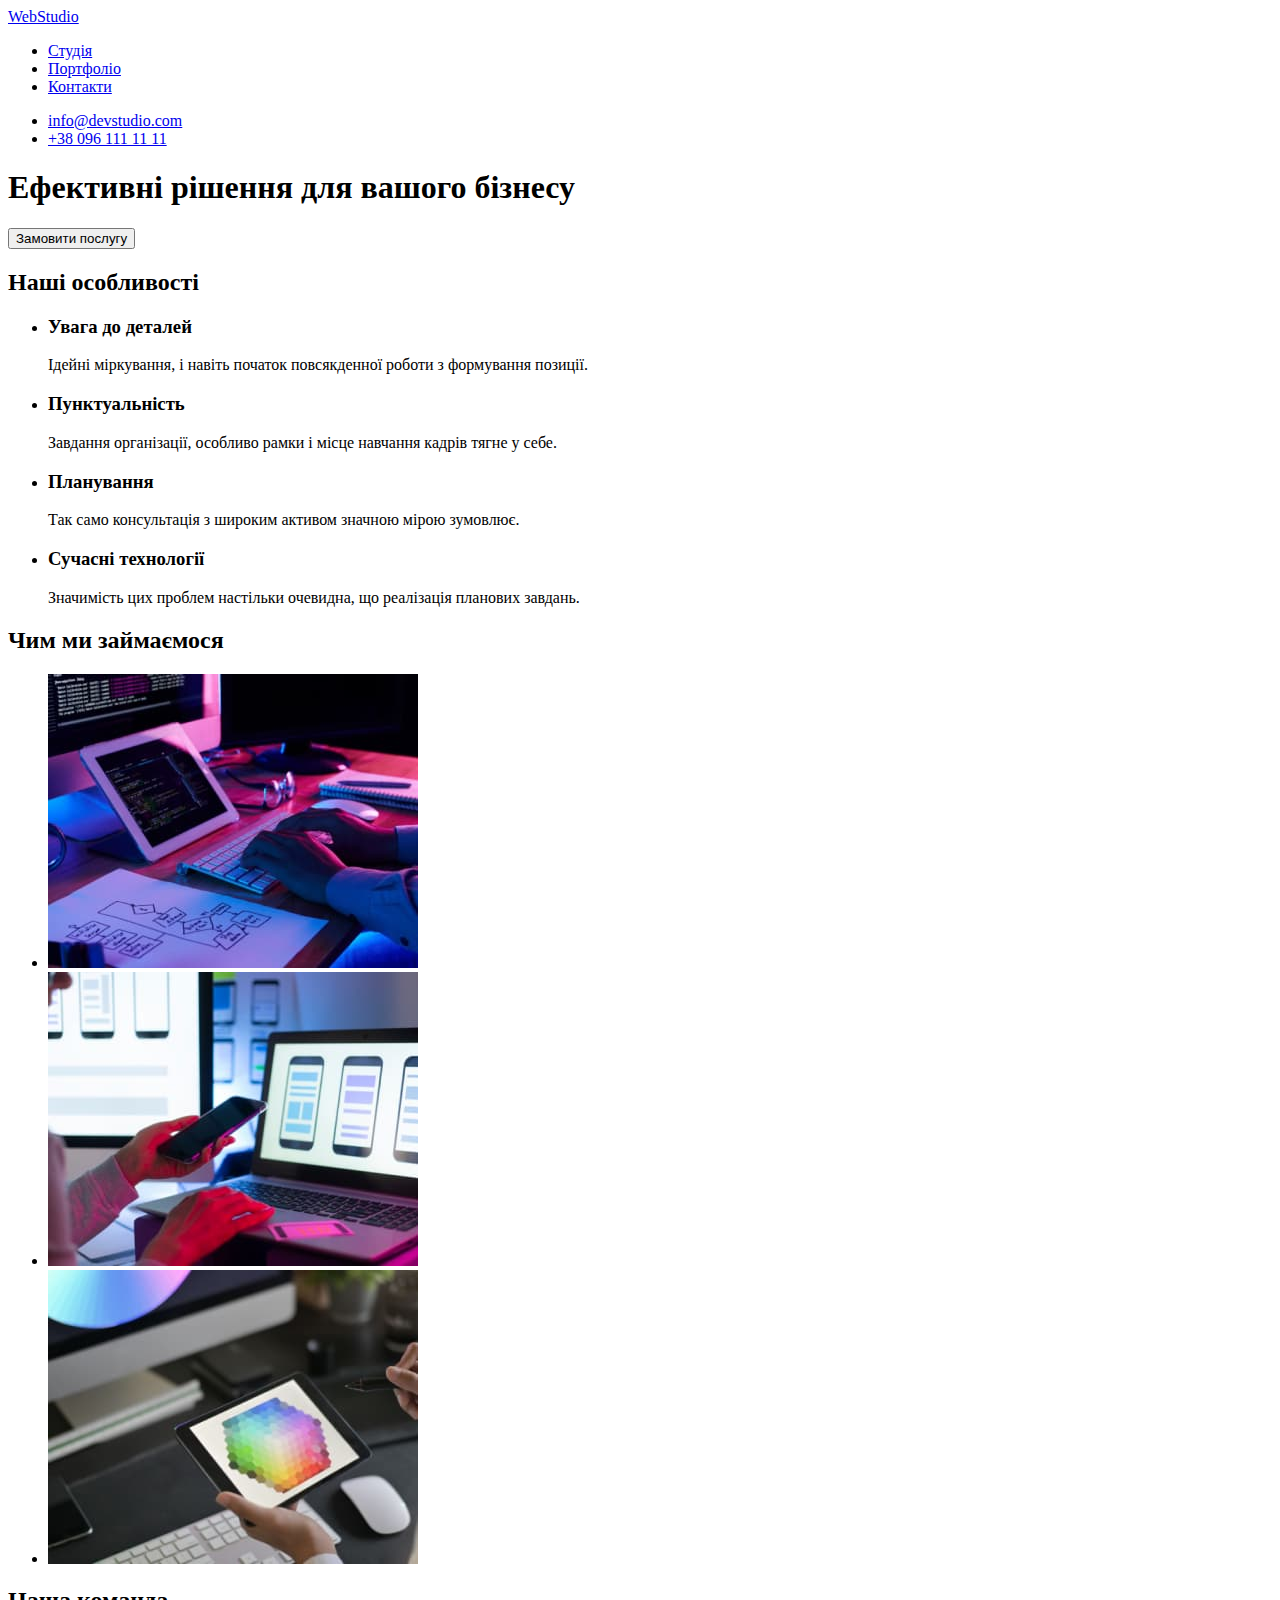
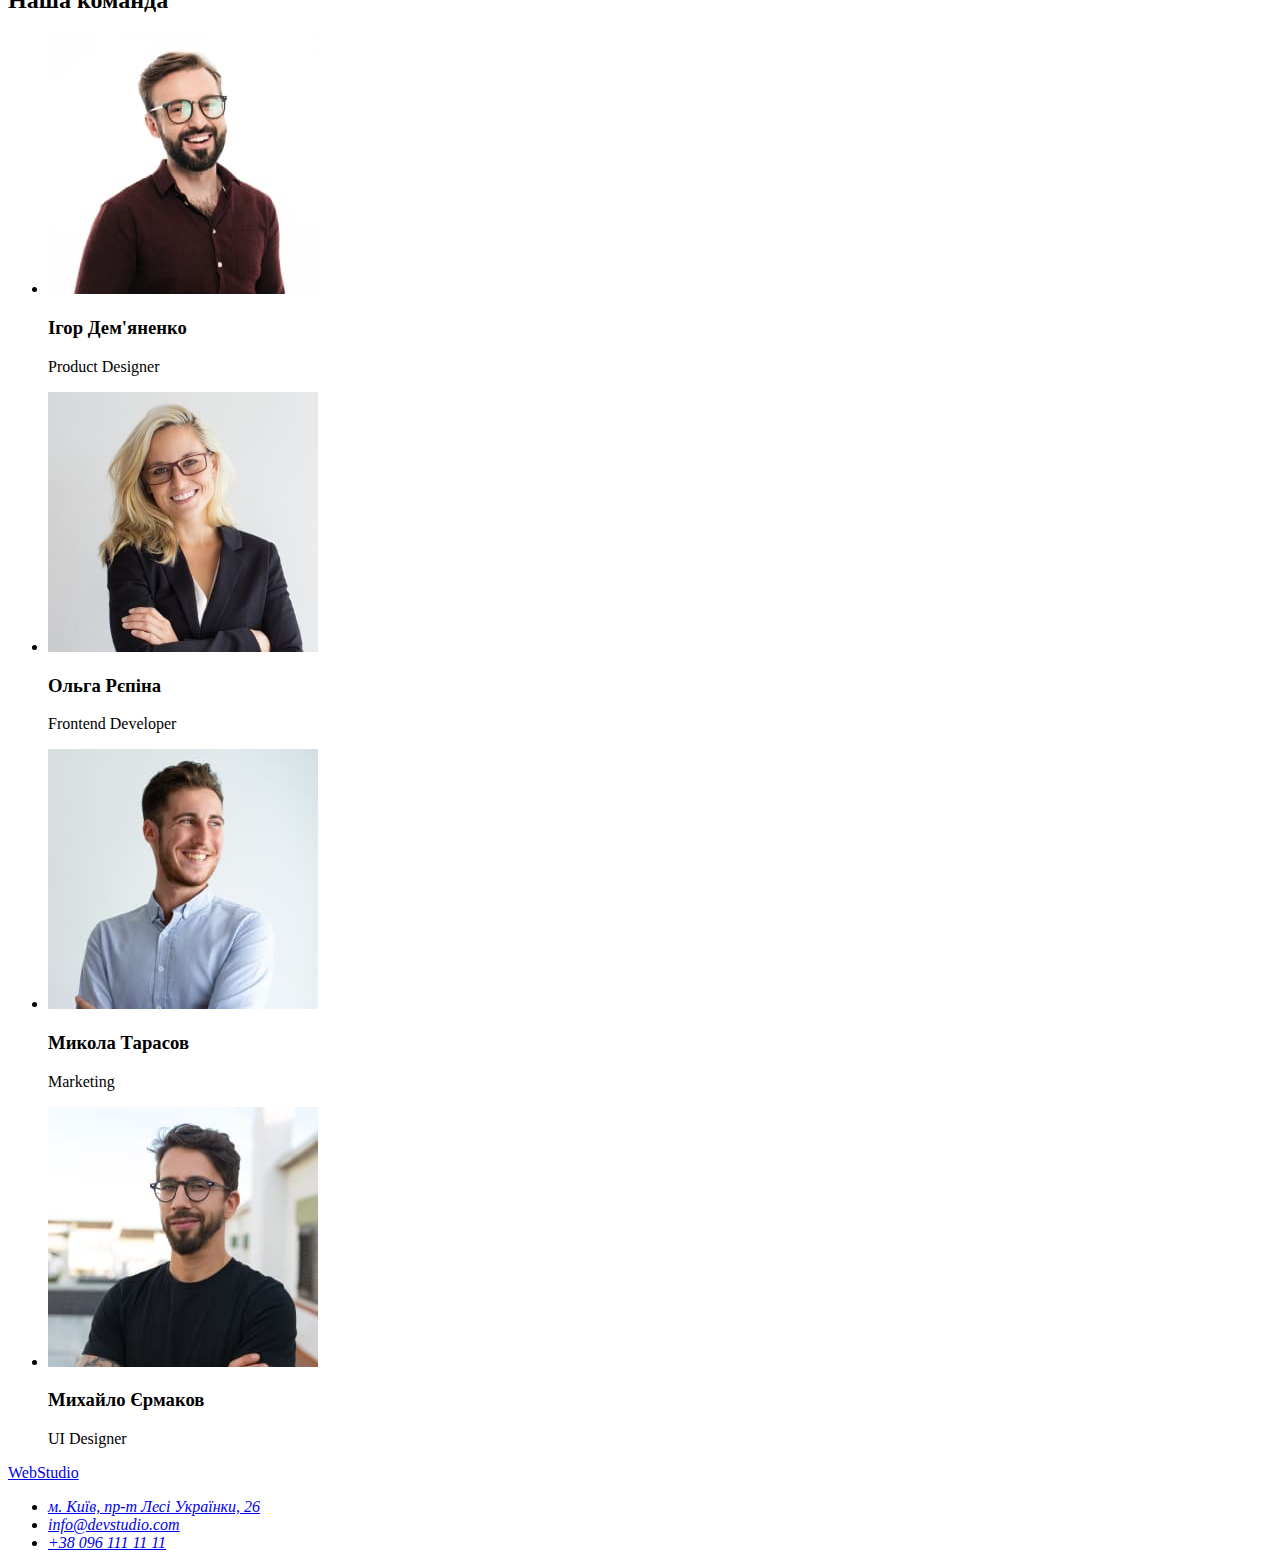
==== index.html @ 5721ebfb "added folders" ====
<!DOCTYPE html>
<html lang="uk">
  <head>
    <meta charset="UTF-8" />
    <meta http-equiv="X-UA-Compatible" content="IE=edge" />
    <meta name="viewport" content="width=device-width, initial-scale=1.0" />
    <title>WebStudio</title>
  </head>
  <body>
    <header>
      <nav>
        <a href="/">WebStudio</a>
        <ul>
          <li><a href="/">Студія</a></li>
          <li><a href="#">Портфоліо</a></li>
          <li><a href="#">Контакти</a></li>
        </ul>
      </nav>

      <ul>
        <li><a href="mailto:info@devstudio.com">info@devstudio.com</a></li>
        <li><a href="tel:+380961111111">+38 096 111 11 11</a></li>
      </ul>
    </header>

    <main>
      <section>
        <h1>Ефективні рішення для вашого бізнесу</h1>
        <button type="button">Замовити послугу</button>
      </section>

      <section>
        <h2>Наші особливості</h2>
        <ul>
          <li>
            <h3>Увага до деталей</h3>
            <p>
              Ідейні міркування, і навіть початок повсякденної роботи з
              формування позиції.
            </p>
          </li>
          <li>
            <h3>Пунктуальність</h3>
            <p>
              Завдання організації, особливо рамки і місце навчання кадрів тягне
              у себе.
            </p>
          </li>
          <li>
            <h3>Планування</h3>
            <p>
              Так само консультація з широким активом значною мірою зумовлює.
            </p>
          </li>
          <li>
            <h3>Сучасні технології</h3>
            <p>
              Значимість цих проблем настільки очевидна, що реалізація планових
              завдань.
            </p>
          </li>
        </ul>
      </section>

      <section>
        <h2>Чим ми займаємося</h2>
        <ul>
          <li>
            <img
              src="./images/keyboard.jpg"
              alt="Людина друкує на клавіатурі"
              width="370"
            />
          </li>
          <li>
            <img
              src="./images/phone.jpg"
              alt="Жінка тримає в руках телефон"
              width="370"
            />
          </li>
          <li>
            <img
              src="./images/tablet.jpg"
              alt="Кольорова гама на планшеті"
              width="370"
            />
          </li>
        </ul>
      </section>

      <section>
        <h2>Наша команда</h2>
        <ul>
          <li>
            <img src="./images/ihor.jpg" alt="Фотограія Ігоря" width="270" />
            <h3>Ігор Дем'яненко</h3>
            <p>Product Designer</p>
          </li>
          <li>
            <img src="./images/olga.jpg" alt="Фотографія Ольги" width="270" />
            <h3>Ольга Рєпіна</h3>
            <p>Frontend Developer</p>
          </li>
          <li>
            <img src="./images/mikola.jpg" alt="Фотграфія Миколи" width="270" />
            <h3>Микола Тарасов</h3>
            <p>Marketing</p>
          </li>
          <li>
            <img
              src="./images/mihailo.jpg"
              alt="Фотографія Михайла"
              width="270"
            />
            <h3>Михайло Єрмаков</h3>
            <p>UI Designer</p>
          </li>
        </ul>
      </section>
    </main>

    <footer>
      <a href="/">WebStudio</a>
      <address>
        <ul>
          <li>
            <a
              href="https://goo.gl/maps/RR7eCFrvrUXadaKA6"
              target="_blank"
              rel="noopener noreferrer nofollow"
              >м. Київ, пр-т Лесі Українки, 26</a
            >
          </li>
          <li><a href="mailto:info@devstudio.com">info@devstudio.com</a></li>
          <li><a href="tel:+380961111111">+38 096 111 11 11</a></li>
        </ul>
      </address>
    </footer>
  </body>
</html>
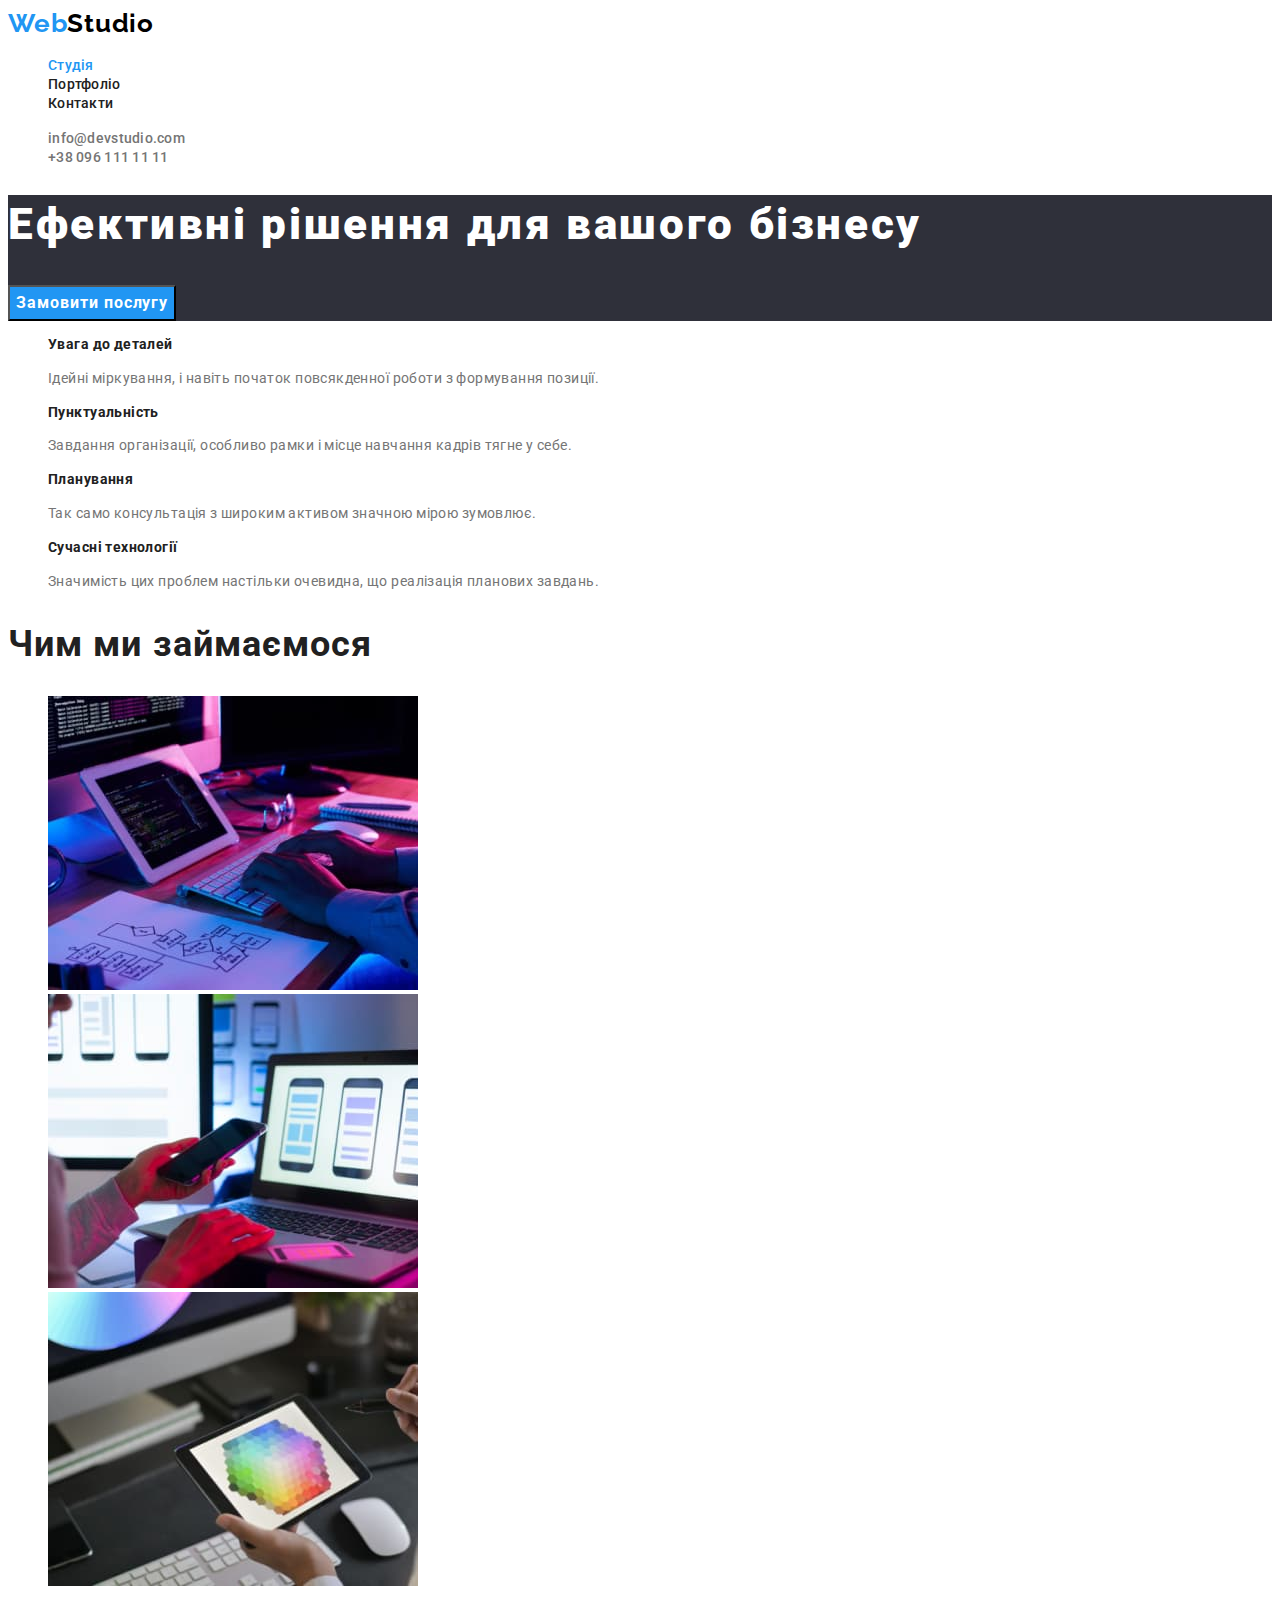
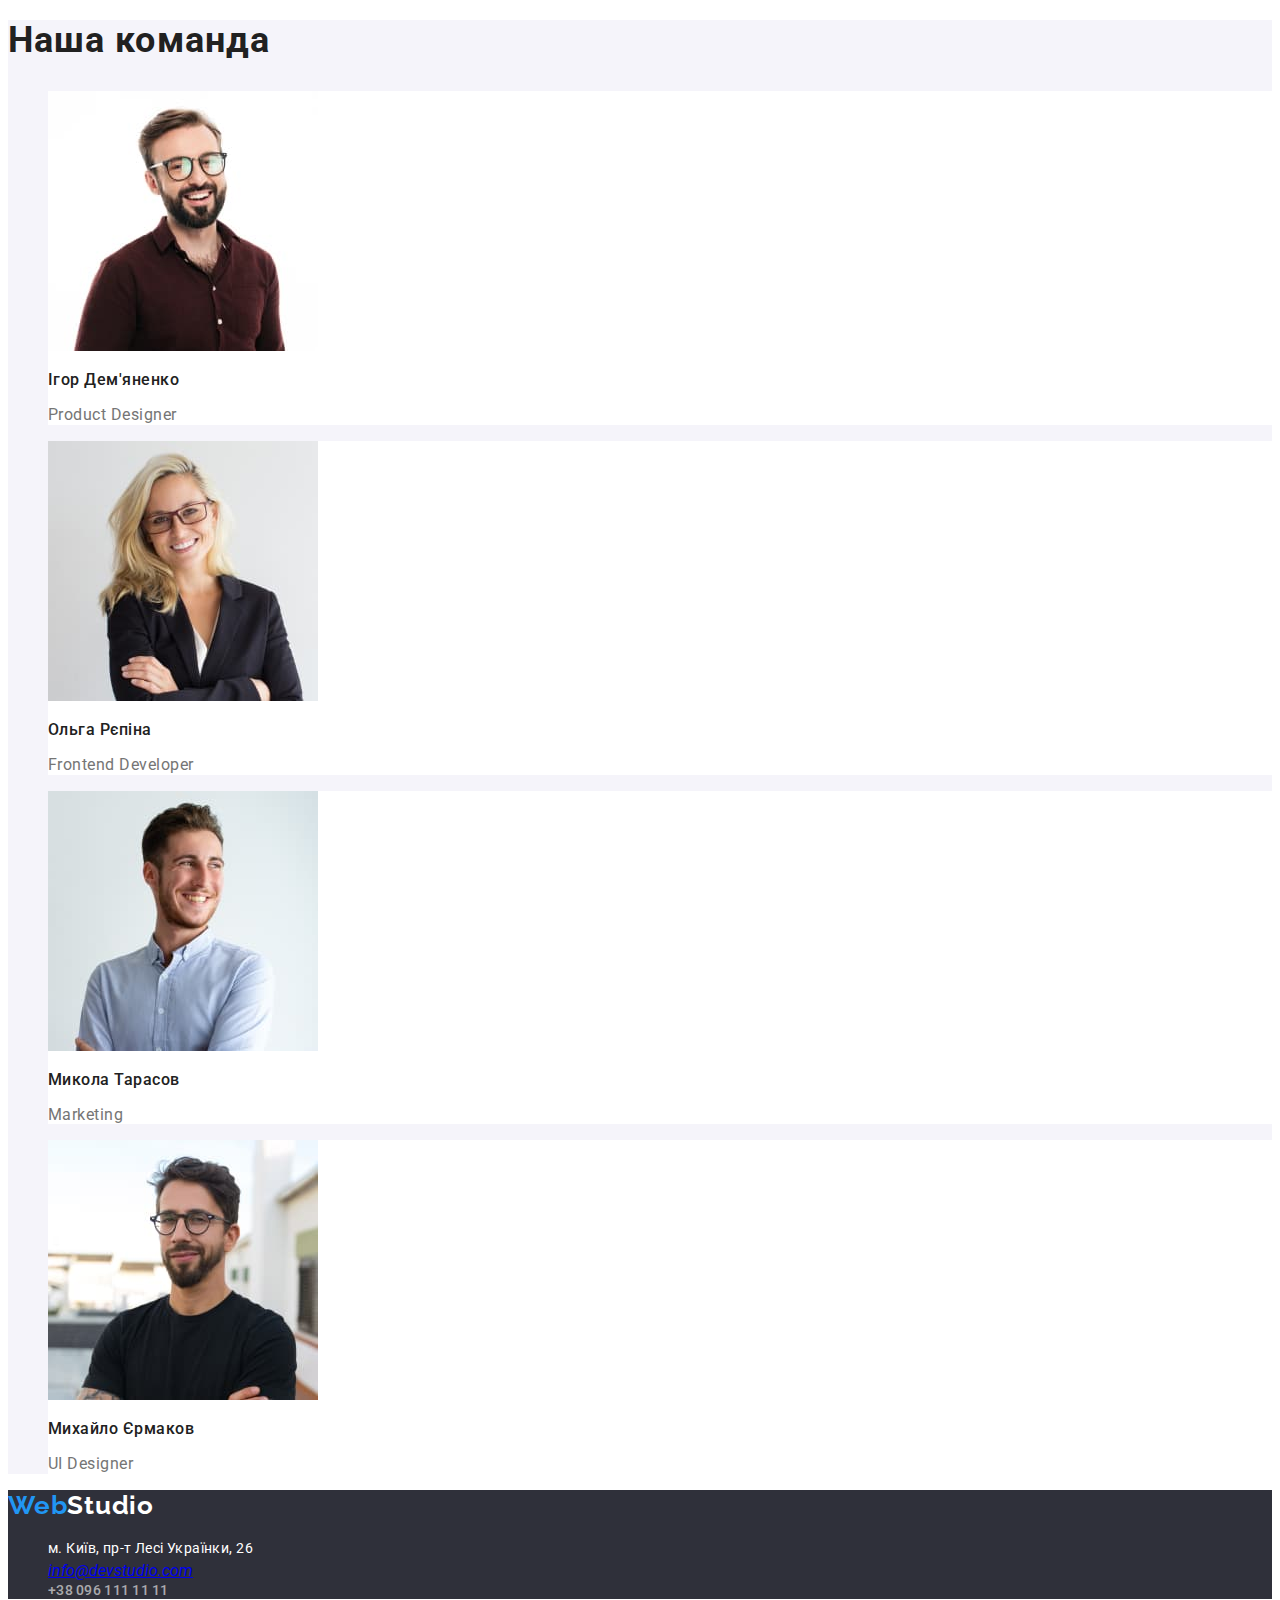
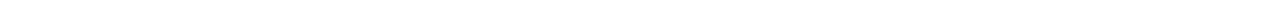
==== commit b26a4c51: "Додано css стилі" ====
--- a/index.html
+++ b/index.html
@@ -5,56 +5,71 @@
     <meta http-equiv="X-UA-Compatible" content="IE=edge" />
     <meta name="viewport" content="width=device-width, initial-scale=1.0" />
     <title>WebStudio</title>
+    <link rel="stylesheet" href="./css/styles.css" />
+    <link rel="preconnect" href="https://fonts.googleapis.com" />
+    <link rel="preconnect" href="https://fonts.gstatic.com" crossorigin />
+    <link
+      href="https://fonts.googleapis.com/css2?family=Raleway:wght@700&family=Roboto:wght@500;700;900&display=swap"
+      rel="stylesheet"
+    />
   </head>
   <body>
     <header>
       <nav>
-        <a href="/">WebStudio</a>
-        <ul>
-          <li><a href="/">Студія</a></li>
-          <li><a href="#">Портфоліо</a></li>
-          <li><a href="#">Контакти</a></li>
+        <a class="logo" href="./index.html"
+          >Web<span class="logo-accent-header">Studio</span></a
+        >
+        <ul class="list">
+          <li><a class="link-nav current" href="./index.html">Студія</a></li>
+          <li><a class="link-nav" href="./portfolio.html">Портфоліо</a></li>
+          <li><a class="link-nav" href="#">Контакти</a></li>
         </ul>
       </nav>
 
-      <ul>
-        <li><a href="mailto:info@devstudio.com">info@devstudio.com</a></li>
-        <li><a href="tel:+380961111111">+38 096 111 11 11</a></li>
+      <ul class="list">
+        <li>
+          <a class="link-info" href="mailto:info@devstudio.com"
+            >info@devstudio.com</a
+          >
+        </li>
+        <li>
+          <a class="link-info" href="tel:+380961111111">+38 096 111 11 11</a>
+        </li>
       </ul>
     </header>
 
     <main>
-      <section>
-        <h1>Ефективні рішення для вашого бізнесу</h1>
-        <button type="button">Замовити послугу</button>
+      <section class="hero">
+        <h1 class="hero-title">Ефективні рішення для вашого бізнесу</h1>
+        <button type="button" class="hero-btn">Замовити послугу</button>
       </section>
 
       <section>
-        <h2>Наші особливості</h2>
-        <ul>
+        <h2 class="visually-hidden">Наші особливості</h2>
+        <ul class="list">
           <li>
-            <h3>Увага до деталей</h3>
-            <p>
+            <h3 class="features-subtitle">Увага до деталей</h3>
+            <p class="features-text">
               Ідейні міркування, і навіть початок повсякденної роботи з
               формування позиції.
             </p>
           </li>
           <li>
-            <h3>Пунктуальність</h3>
-            <p>
+            <h3 class="features-subtitle">Пунктуальність</h3>
+            <p class="features-text">
               Завдання організації, особливо рамки і місце навчання кадрів тягне
               у себе.
             </p>
           </li>
           <li>
-            <h3>Планування</h3>
-            <p>
+            <h3 class="features-subtitle">Планування</h3>
+            <p class="features-text">
               Так само консультація з широким активом значною мірою зумовлює.
             </p>
           </li>
           <li>
-            <h3>Сучасні технології</h3>
-            <p>
+            <h3 class="features-subtitle">Сучасні технології</h3>
+            <p class="features-text">
               Значимість цих проблем настільки очевидна, що реалізація планових
               завдань.
             </p>
@@ -63,8 +78,8 @@
       </section>
 
       <section>
-        <h2>Чим ми займаємося</h2>
-        <ul>
+        <h2 class="work-title">Чим ми займаємося</h2>
+        <ul class="list">
           <li>
             <img
               src="./images/keyboard.jpg"
@@ -89,51 +104,62 @@
         </ul>
       </section>
 
-      <section>
-        <h2>Наша команда</h2>
-        <ul>
-          <li>
+      <section class="team">
+        <h2 class="team-title">Наша команда</h2>
+        <ul class="list">
+          <li class="team-card">
             <img src="./images/ihor.jpg" alt="Фотограія Ігоря" width="270" />
-            <h3>Ігор Дем'яненко</h3>
-            <p>Product Designer</p>
+            <h3 class="team-subtitle">Ігор Дем'яненко</h3>
+            <p class="team-text">Product Designer</p>
           </li>
-          <li>
+          <li class="team-card">
             <img src="./images/olga.jpg" alt="Фотографія Ольги" width="270" />
-            <h3>Ольга Рєпіна</h3>
-            <p>Frontend Developer</p>
+            <h3 class="team-subtitle">Ольга Рєпіна</h3>
+            <p class="team-text">Frontend Developer</p>
           </li>
-          <li>
+          <li class="team-card">
             <img src="./images/mikola.jpg" alt="Фотграфія Миколи" width="270" />
-            <h3>Микола Тарасов</h3>
-            <p>Marketing</p>
+            <h3 class="team-subtitle">Микола Тарасов</h3>
+            <p class="team-text">Marketing</p>
           </li>
-          <li>
+          <li class="team-card">
             <img
               src="./images/mihailo.jpg"
               alt="Фотографія Михайла"
               width="270"
             />
-            <h3>Михайло Єрмаков</h3>
-            <p>UI Designer</p>
+            <h3 class="team-subtitle">Михайло Єрмаков</h3>
+            <p class="team-text">UI Designer</p>
           </li>
         </ul>
       </section>
     </main>
 
     <footer>
-      <a href="/">WebStudio</a>
+      <a class="logo" href="./index.html"
+        >Web<span class="logo-accent-footer">Studio</span></a
+      >
       <address>
-        <ul>
+        <ul class="list">
           <li>
             <a
+              class="link-address"
               href="https://goo.gl/maps/RR7eCFrvrUXadaKA6"
               target="_blank"
               rel="noopener noreferrer nofollow"
               >м. Київ, пр-т Лесі Українки, 26</a
             >
           </li>
-          <li><a href="mailto:info@devstudio.com">info@devstudio.com</a></li>
-          <li><a href="tel:+380961111111">+38 096 111 11 11</a></li>
+          <li>
+            <a class="link-infofooter" href="mailto:info@devstudio.com"
+              >info@devstudio.com</a
+            >
+          </li>
+          <li>
+            <a class="link-info-footer" href="tel:+380961111111"
+              >+38 096 111 11 11</a
+            >
+          </li>
         </ul>
       </address>
     </footer>
--- a/css/styles.css
+++ b/css/styles.css
@@ -0,0 +1,225 @@
+/* основний колір bg #2F303A */
+/* акцент #2196F3 */
+/* основний колір тексту #757575 */
+
+:root {
+--title-bg-color: #2f303a;
+--accent-color: #2196f3;
+--primary-text-color: #757575;
+--title-text-color: #212121;
+--primary-white-color: #fff;
+
+}
+body {
+font-family: 'Roboto', 'Raleway', sans-serif;
+color: var(--title-text-color);
+background-color: var(--primary-white-color);
+}
+.visually-hidden{
+    position: absolute;
+    white-space: nowrap;
+    width: 1px;
+    height: 1px;
+    overflow: hidden;
+    border: 0;
+    padding: 0;
+    clip: rect(0 0 0 0);
+    clip-path: inset(50%);
+    margin: -1px;
+}
+.list{
+    list-style: none;
+}
+/* Header */
+header {
+ background-color: var(--primary-white-color);
+}
+.logo {
+color: var(--accent-color);
+font-family: 'Raleway';
+font-weight: 700;
+font-size: 26px;
+line-height: 1.19;
+text-decoration: none;
+letter-spacing: 0.03em;
+}
+.logo-accent-header {
+color: #000;
+}
+.link-nav {
+color: var(--title-text-color);
+font-weight: 500;
+font-size: 14px;
+line-height: 1.14;
+letter-spacing: 0.02em;
+text-decoration: none;
+}
+.link-nav:hover {
+color: var(--accent-color);
+}
+.link-nav:focus {
+color: var(--accent-color);
+}
+.link-info {
+color: var(--primary-text-color);
+font-weight: 500;
+font-style: normal;
+font-size: 14px;
+line-height: 1.14;
+letter-spacing: 0.02em;
+text-decoration: none;
+}
+.link-info:hover {
+color: var(--accent-color);
+}
+.link-info:focus {
+color: var(--accent-color);
+}
+.link-nav.current{
+    color: var(--accent-color);
+}
+/* Hero Section */
+.hero {
+background-color: var(--title-bg-color);
+}
+.hero-title {
+color: var(--primary-white-color);
+font-weight: 900;
+font-size: 44px;
+line-height: 1.36;
+letter-spacing: 0.06em;
+}
+.hero-btn {
+font-family: 'Roboto';
+font-weight: 700;
+font-size: 16px;
+line-height: 1.87;
+letter-spacing: 0.06em;
+background-color: #2196f3;
+color: var(--primary-white-color);
+}
+.hero-btn:hover {
+background: #188CE8;
+box-shadow: 0px 4px 4px rgba(0, 0, 0, 0.15);
+border-radius: 4px;
+}
+.hero-btn:focus {
+background: #188CE8;
+box-shadow: 0px 4px 4px rgba(0, 0, 0, 0.15);
+border-radius: 4px;
+}
+/* Features */
+.features-subtitle{
+font-weight: 700;
+font-size: 14px;
+line-height: 1.14;
+letter-spacing: 0.03em;
+}
+.features-text{
+color: var(--primary-text-color);
+font-weight: 400;
+font-size: 14px;
+line-height: 1.71;
+letter-spacing: 0.03em;
+}
+/* Work */
+.work-title{
+font-weight: 700;
+font-size: 36px;
+line-height: 1.16;
+letter-spacing: 0.03em;
+}
+
+/* Team */
+.team{
+    background-color: #f5f4fa;
+}
+.team-title{
+font-weight: 700;
+font-size: 36px;
+line-height: 1.16;
+letter-spacing: 0.03em;
+}
+.team-card{
+    background-color: var(--primary-white-color);
+}
+.team-subtitle{
+    font-weight: 500;
+    font-size: 16px;
+    line-height: 1.18;
+    letter-spacing: 0.03em;
+}
+.team-text{
+color: var(--primary-text-color);
+font-weight: 400;
+font-size: 16px;
+line-height: 1.18;
+letter-spacing: 0.03em;
+}
+/* Footer */
+footer {
+background-color: var(--title-bg-color);
+}
+.logo-accent-footer {
+color: var(--primary-white-color);
+}
+.link-address {
+color: var(--primary-white-color);
+font-style: normal;
+font-weight: 400;
+font-size: 14px;
+line-height: 1.71;
+letter-spacing: 0.03em;
+text-decoration: none;
+}
+.link-address:hover{
+    color: var(--accent-color);
+}
+.link-address:focus{
+    color: var(--accent-color);
+}
+.link-info-footer{
+color: rgba(255, 255, 255, 0.6);
+font-weight: 500;
+font-style: normal;
+font-size: 14px;
+line-height: 1.14;
+letter-spacing: 0.02em;
+text-decoration: none;
+}
+
+/* Portfolio */
+.btn-nav{
+color: var(--title-text-color);
+background-color: #b9b8b8;
+font-family: 'Roboto';
+font-weight: 500;
+font-size: 16px;
+line-height: 1.62;
+letter-spacing: 0.03em;
+}
+.btn-nav:hover{
+background-color: var(--accent-color);
+color: var(--primary-white-color);
+}
+.btn-nav:focus{
+background-color: var(--accent-color);
+color: var(--primary-white-color);
+}
+.project-link{
+    text-decoration: none;
+}
+.project-title{
+color: var(--title-text-color);
+font-weight: 700;
+font-size: 18px;
+line-height: 2;
+letter-spacing: 0.06em;
+}
+.project-text{
+color: var(--primary-text-color);
+font-weight: 400;
+font-size: 16px;
+line-height: 30px;
+letter-spacing: 0.03em;
+}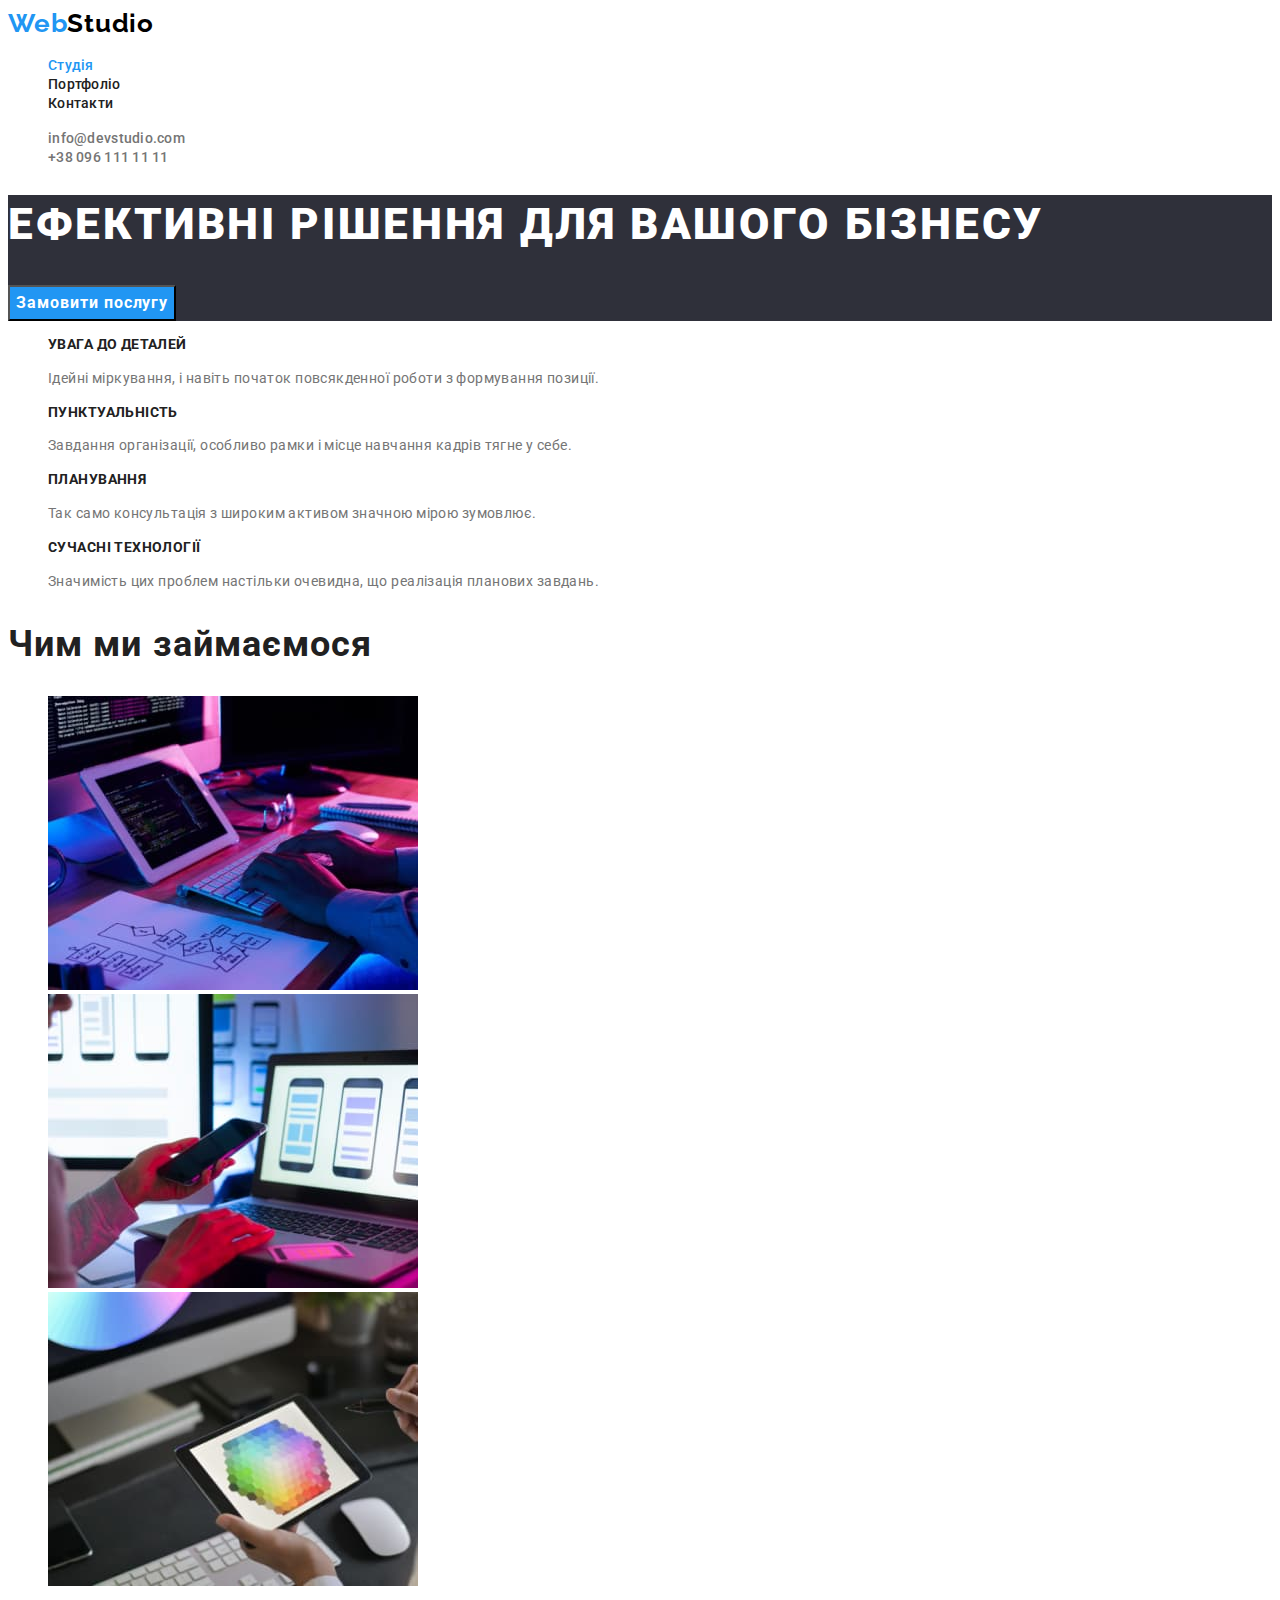
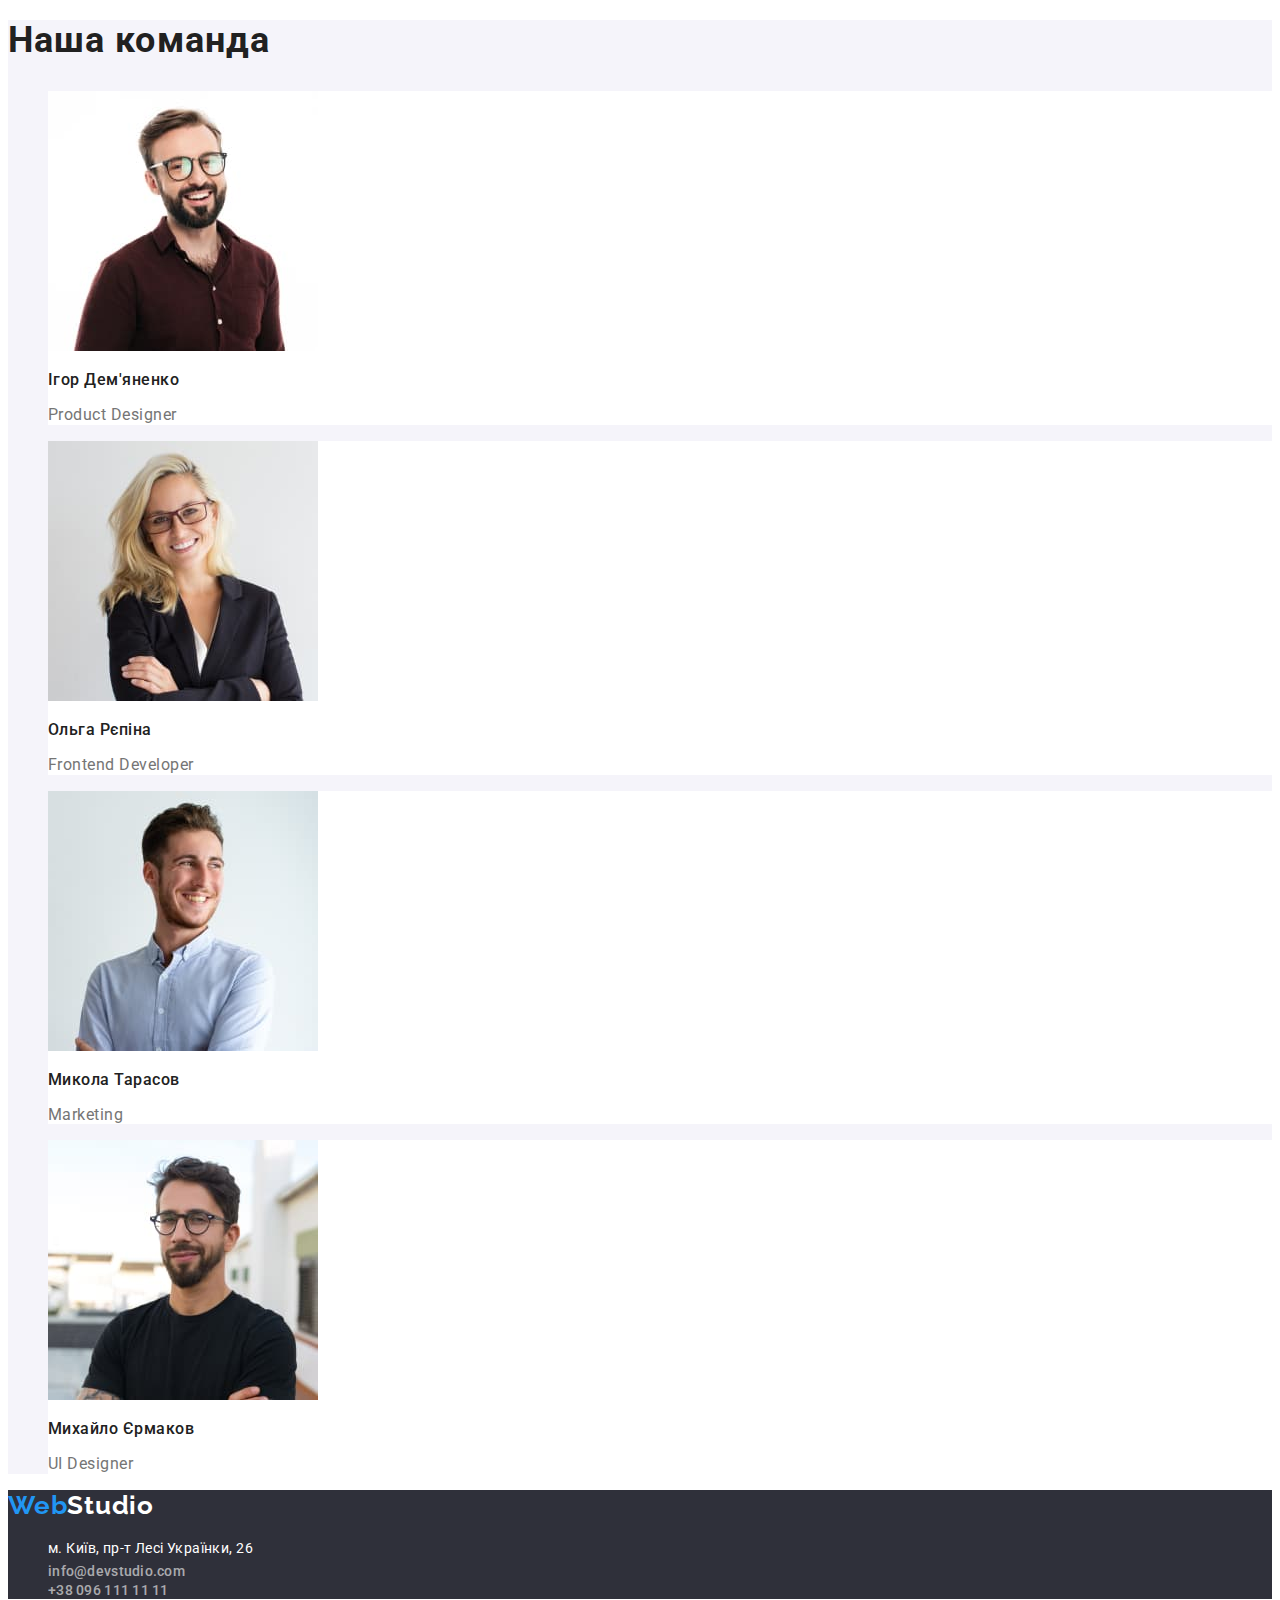
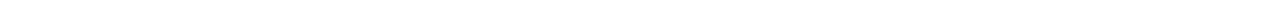
==== commit ec694a7e: "Виправлено помилки" ====
--- a/index.html
+++ b/index.html
@@ -5,9 +5,9 @@
     <meta http-equiv="X-UA-Compatible" content="IE=edge" />
     <meta name="viewport" content="width=device-width, initial-scale=1.0" />
     <title>WebStudio</title>
-    <link rel="stylesheet" href="./css/styles.css" />
     <link rel="preconnect" href="https://fonts.googleapis.com" />
     <link rel="preconnect" href="https://fonts.gstatic.com" crossorigin />
+    <link rel="stylesheet" href="./css/styles.css" />
     <link
       href="https://fonts.googleapis.com/css2?family=Raleway:wght@700&family=Roboto:wght@500;700;900&display=swap"
       rel="stylesheet"
@@ -151,7 +151,7 @@
             >
           </li>
           <li>
-            <a class="link-infofooter" href="mailto:info@devstudio.com"
+            <a class="link-info-footer" href="mailto:info@devstudio.com"
               >info@devstudio.com</a
             >
           </li>
--- a/css/styles.css
+++ b/css/styles.css
@@ -8,10 +8,12 @@
 --primary-text-color: #757575;
 --title-text-color: #212121;
 --primary-white-color: #fff;
+--secondary-btn-color: #EEEEEE;
+--secondary-bg-color: #f5f4fa;
 
 }
 body {
-font-family: 'Roboto', 'Raleway', sans-serif;
+font-family: 'Roboto', sans-serif;
 color: var(--title-text-color);
 background-color: var(--primary-white-color);
 }
@@ -36,7 +38,7 @@
 }
 .logo {
 color: var(--accent-color);
-font-family: 'Raleway';
+font-family: 'Raleway', sans-serif;
 font-weight: 700;
 font-size: 26px;
 line-height: 1.19;
@@ -63,7 +65,6 @@
 .link-info {
 color: var(--primary-text-color);
 font-weight: 500;
-font-style: normal;
 font-size: 14px;
 line-height: 1.14;
 letter-spacing: 0.02em;
@@ -88,15 +89,17 @@
 font-size: 44px;
 line-height: 1.36;
 letter-spacing: 0.06em;
+text-transform: uppercase;
 }
 .hero-btn {
-font-family: 'Roboto';
+font-family: inherit;
 font-weight: 700;
 font-size: 16px;
 line-height: 1.87;
 letter-spacing: 0.06em;
 background-color: #2196f3;
 color: var(--primary-white-color);
+cursor: pointer;
 }
 .hero-btn:hover {
 background: #188CE8;
@@ -114,6 +117,7 @@
 font-size: 14px;
 line-height: 1.14;
 letter-spacing: 0.03em;
+text-transform: uppercase;
 }
 .features-text{
 color: var(--primary-text-color);
@@ -124,7 +128,6 @@
 }
 /* Work */
 .work-title{
-font-weight: 700;
 font-size: 36px;
 line-height: 1.16;
 letter-spacing: 0.03em;
@@ -132,10 +135,9 @@
 
 /* Team */
 .team{
-    background-color: #f5f4fa;
+    background-color: var(--secondary-bg-color);
 }
 .team-title{
-font-weight: 700;
 font-size: 36px;
 line-height: 1.16;
 letter-spacing: 0.03em;
@@ -172,12 +174,6 @@
 letter-spacing: 0.03em;
 text-decoration: none;
 }
-.link-address:hover{
-    color: var(--accent-color);
-}
-.link-address:focus{
-    color: var(--accent-color);
-}
 .link-info-footer{
 color: rgba(255, 255, 255, 0.6);
 font-weight: 500;
@@ -187,12 +183,18 @@
 letter-spacing: 0.02em;
 text-decoration: none;
 }
+.link-info-footer:hover{
+    color: var(--accent-color);
+}
+.link-info-footer:focus{
+    color: var(--accent-color);
+}
 
 /* Portfolio */
 .btn-nav{
 color: var(--title-text-color);
-background-color: #b9b8b8;
-font-family: 'Roboto';
+background-color: var(--secondary-btn-color);
+font-family: inherit;
 font-weight: 500;
 font-size: 16px;
 line-height: 1.62;
@@ -211,7 +213,6 @@
 }
 .project-title{
 color: var(--title-text-color);
-font-weight: 700;
 font-size: 18px;
 line-height: 2;
 letter-spacing: 0.06em;
